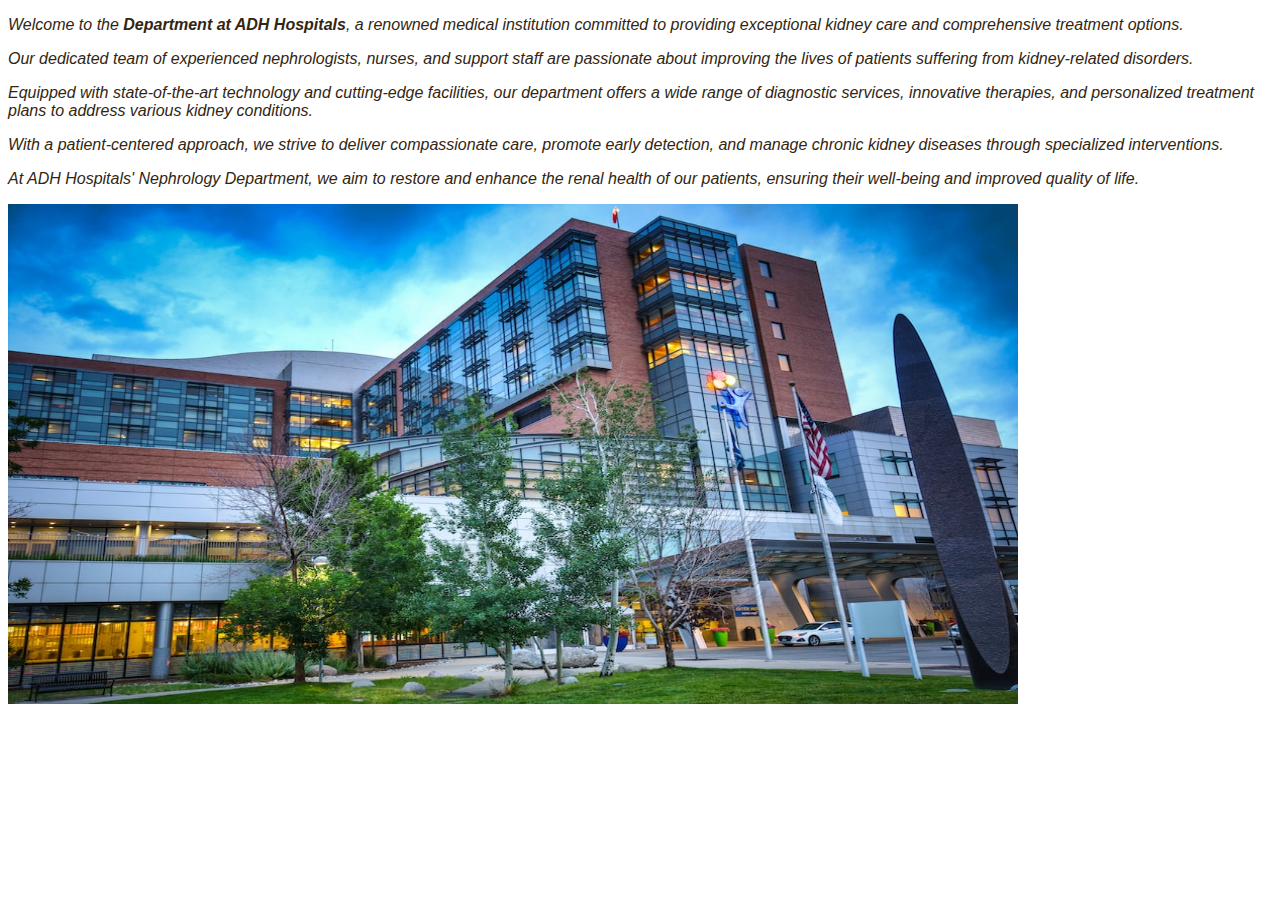
==== about.html @ 15c9ef93 "Imgs added" ====
<!DOCTYPE html>
<html>
<head>
  <title>About</title>
</head>
<style>
  p {
    font-family: Verdana, Geneva, Tahoma, sans-serif;
    font-size: medium;
    font-style: italic;
    font-weight: normal;
    color: rgb(50, 38, 18);
  }

  .hospital {
    width: 1010px;
    height: 500px;
  }

</style>
<body>
  <!-- Content goes here -->
  <p>Welcome to the <strong>Department at ADH Hospitals</strong>, a renowned medical institution committed to providing exceptional kidney care and comprehensive treatment options.</p>
  <p>Our dedicated team of experienced nephrologists, nurses, and support staff are passionate about improving the lives of patients suffering from kidney-related disorders.</p>
  <p>Equipped with state-of-the-art technology and cutting-edge facilities, our department offers a wide range of diagnostic services, innovative therapies, and personalized treatment plans to address various kidney conditions.</p>
  <p>With a patient-centered approach, we strive to deliver compassionate care, promote early detection, and manage chronic kidney diseases through specialized interventions.</p>
  <p>At ADH Hospitals' Nephrology Department, we aim to restore and enhance the renal health of our patients, ensuring their well-being and improved quality of life.</p>
  <img src="./hospital.png" class="hospital" alt="hospital">
</body>
</html>
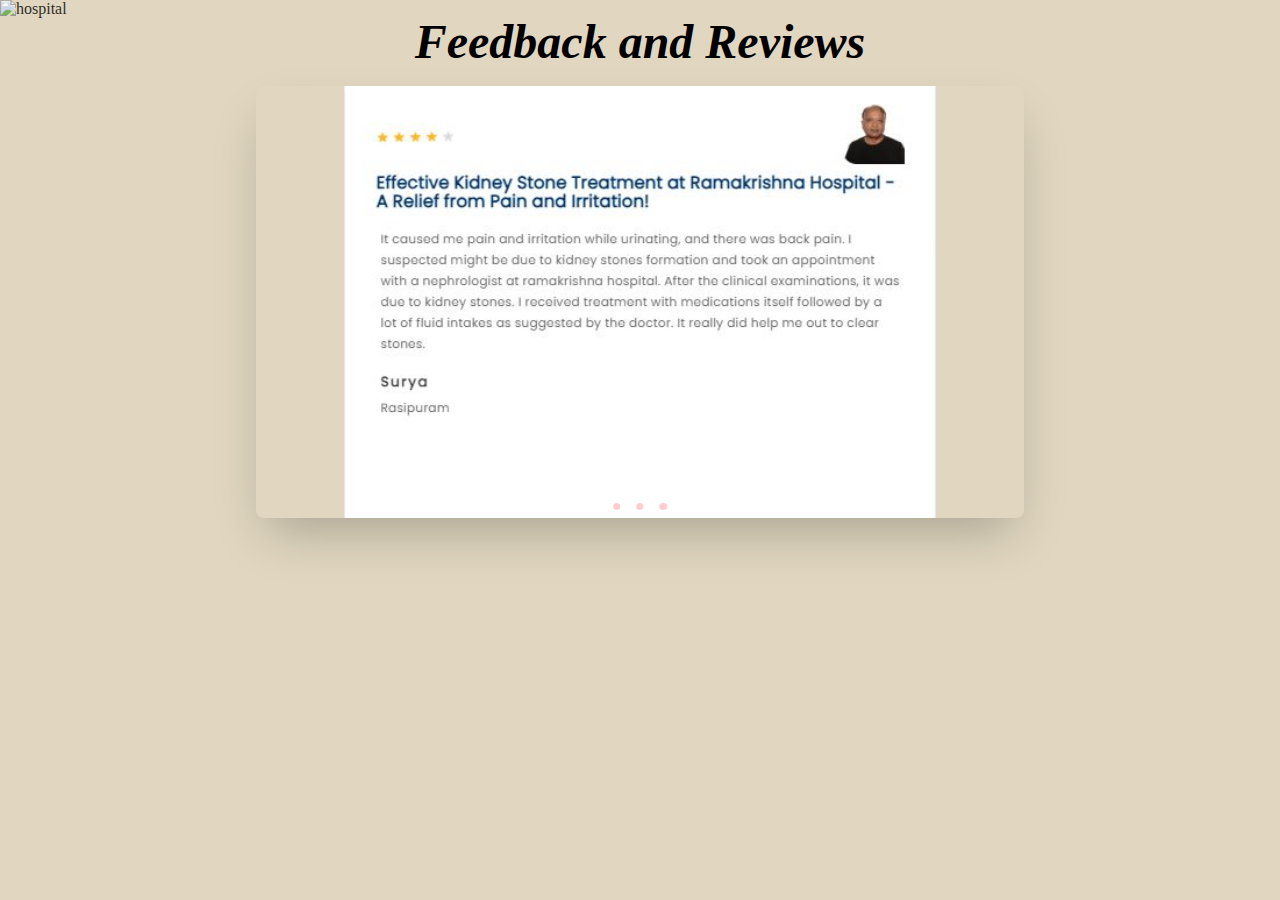
==== commit 3a8b37ea: "Completed Nephrology hospital website, added facilities, contact us, appointment form, treatments an" ====
--- a/about.html
+++ b/about.html
@@ -3,28 +3,51 @@
 <head>
   <title>About</title>
 </head>
+<link rel="stylesheet" href="styles/styles.css">
+<link rel="stylesheet" href="styles/carousal.css">
 <style>
-  p {
-    font-family: Verdana, Geneva, Tahoma, sans-serif;
-    font-size: medium;
-    font-style: italic;
-    font-weight: normal;
-    color: rgb(50, 38, 18);
+  .slider-wrapper {
+    position: relative;
+    max-width: 48em;
+    margin: 0 auto;
   }
-
-  .hospital {
-    width: 1010px;
-    height: 500px;
+  .slider img {
+    flex: 1 0 100%;
+    scroll-snap-align: start;
+    object-fit: contain;
+  }
+  .slider {
+    display: flex;
+    aspect-ratio: 16/9;
+    overflow-x: auto;  
+    scroll-snap-type: x mandatory;
+    scroll-behavior: smooth;
+    box-shadow: 0 1.5rem 3rem -0.75rem hsla(0, 0%, 0%, 0.25);
+    border-radius: 0.5rem;
+    -ms-overflow-style: none; /* Hide scrollbar IE and Edge */
+    scrollbar-width: none; /* Hide scrollbar Firefox */
   }
 
 </style>
 <body>
   <!-- Content goes here -->
-  <p>Welcome to the <strong>Department at ADH Hospitals</strong>, a renowned medical institution committed to providing exceptional kidney care and comprehensive treatment options.</p>
-  <p>Our dedicated team of experienced nephrologists, nurses, and support staff are passionate about improving the lives of patients suffering from kidney-related disorders.</p>
-  <p>Equipped with state-of-the-art technology and cutting-edge facilities, our department offers a wide range of diagnostic services, innovative therapies, and personalized treatment plans to address various kidney conditions.</p>
-  <p>With a patient-centered approach, we strive to deliver compassionate care, promote early detection, and manage chronic kidney diseases through specialized interventions.</p>
-  <p>At ADH Hospitals' Nephrology Department, we aim to restore and enhance the renal health of our patients, ensuring their well-being and improved quality of life.</p>
-  <img src="./hospital.png" class="hospital" alt="hospital">
+  <h4>
+    Feedback and Reviews
+  </h4>
+  <section class="container">
+    <div class="slider-wrapper">
+      <div class="slider">
+        <img id="slide-1" src="./images/feedback1.JPG">
+        <img id="slide-2" src="./images/feedback2.JPG">
+        <img id="slide-3" src="./images/feedback3.JPG">
+      </div>
+      <div class="slider-nav">
+        <a href="#slide-1"> </a>
+        <a href="#slide-2"> </a>
+        <a href="#slide-3"> </a>
+      </div>
+    </div>
+  </section>
+  <img src="images/hospital.png" class="background-img" alt="hospital">
 </body>
 </html>--- a/styles/styles.css
+++ b/styles/styles.css
@@ -0,0 +1,109 @@
+p {
+    font-family:"Montserrat",Georgia, 'Times New Roman', Times, serif;
+    font-size: medium;
+    font-weight: normal;
+    color: rgb(50, 38, 18);
+  }
+
+  .hospital {
+    width: 1010px;
+    height: 500px;
+  }
+  body , frame {
+    background-color: rgb(225, 215, 192);
+  }
+  li {
+    font-family:"Montserrat",Georgia, 'Times New Roman', Times, serif;
+    font-size: medium;
+    font-style: italic;
+    font-weight: bold;
+    color: rgb(50, 38, 18);
+  }
+  .doctor {
+    width: 1010px;
+    height: 500px;
+  }
+
+  .facilities {
+    width: 1010px;
+    height: 500px;
+  }
+  h1 {
+    font-family: "Montserrat",Georgia, 'Times New Roman', Times, serif;
+    color:rgb(50, 38, 18);
+    display: block;
+    font-size: 2em;
+    margin-top: 1.5em;
+    margin-bottom: 0;
+    margin-left: 300px;
+    margin-right: 646px;
+    font-weight: bolder;
+    padding-left: 0px;
+  }
+  h4 {
+    font-family:"Montserrat",Georgia, 'Times New Roman', Times, serif;
+    font-size: medium;
+    font-style: italic;
+    font-weight: bold;
+    color: rgb(50, 38, 18);
+  }
+  .receptionist {
+    width: 1010px;
+    height: 500px;
+  }
+
+  .img {
+    width: 1020px;
+    height: 563px;
+  }
+  .services {
+    width: 1010px;
+    height: 500px;
+  }
+
+  button {
+    background-color: rgb(50, 38, 18);
+    color: white;
+    border: none;
+    height: 36px;
+    width: 200px;
+    border-radius: 18px;
+    font-weight: bold;
+    font-size: 15px;
+    cursor: pointer;
+    transition: box-shadow 0.15s;
+  }
+  button:hover {
+    box-shadow: 5px 5px 10px rgba(0,0,0,0.2);
+  }
+  button:focus {
+    background-color: white;
+    color: rgb(50, 38, 18);
+  }
+  button:active {
+        opacity: 0.7;
+    }
+  .logo {
+    padding-top: 20px;
+    width: 200px;
+    height: 150px;
+    font-weight: bolder;
+  }
+
+  .background-img{
+    position: absolute;
+    width: 100%;
+    height: 100%;
+    top: 0;
+    left: 0;
+    z-index: -1;
+    opacity: 0.8;
+  }
+  h4 {
+    text-align: center;
+    font-family: "Montserrat",Georgia, 'Times New Roman', Times, serif;
+    color: rgb(0, 0, 0);
+    text-align: center;
+    font-size: 3rem;
+    margin: 0.3em;
+  }   --- a/styles/carousal.css
+++ b/styles/carousal.css
@@ -0,0 +1,43 @@
+
+.container {
+  padding: 2px;
+}
+
+
+.slider::-webkit-scrollbar {
+	display: none;
+}
+.slider .card {
+  flex: 1 0 100%;
+  scroll-snap-align: center;
+  position: relative;
+}
+.slider-nav {
+  display: flex;
+  column-gap: 1rem;
+  position: absolute;
+  bottom: 0.5rem;
+  left: 50%;
+  transform: translateX(-50%);
+  z-index: 1;
+}
+
+.slider-nav a {
+  width: 0.45rem;
+  height: 0.45rem;
+  border-radius: 50%;
+  background-color: #ffa3a3c7;
+  opacity: 0.7;
+  transition: opacity 0.2s ease-in-out, background-color 0.1s ease-in-out;
+}
+
+  .slider-nav a:hover {
+  opacity: 1;
+  background-color: rgb(37, 35, 35);
+}
+main {
+  display: flex;
+  flex-direction: row;
+  justify-content: center;
+  column-gap: 5rem;
+}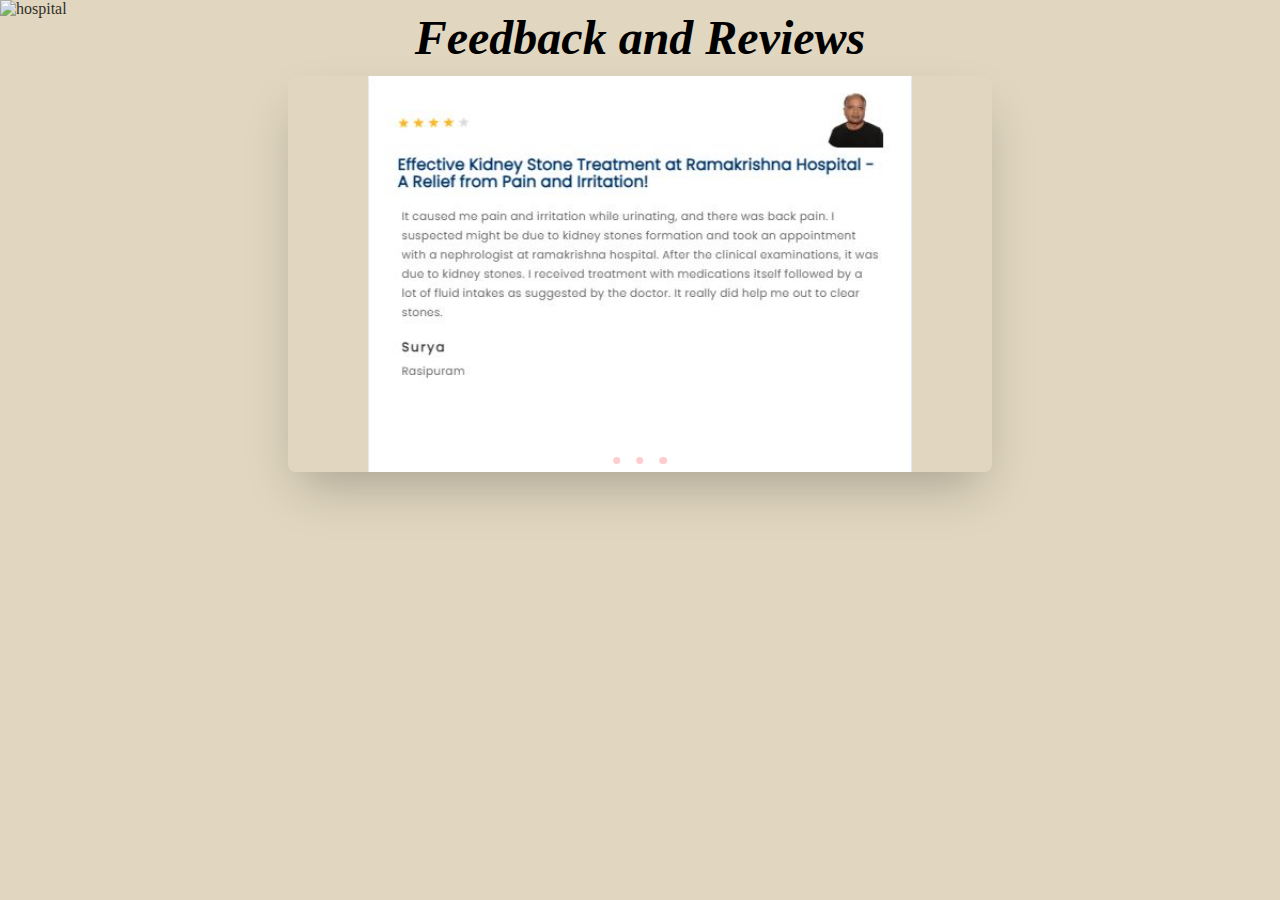
==== commit 50e6f18e: "Merge a5eace662639f2970a2cbd1b01283d5f5ff989aa into 61b2be946b963774c5d10aa9c8dbc07a13e89ad2" ====
--- a/about.html
+++ b/about.html
@@ -8,7 +8,7 @@
 <style>
   .slider-wrapper {
     position: relative;
-    max-width: 48em;
+    max-width: 44em;
     margin: 0 auto;
   }
   .slider img {
--- a/styles/styles.css
+++ b/styles/styles.css
@@ -105,5 +105,5 @@
     color: rgb(0, 0, 0);
     text-align: center;
     font-size: 3rem;
-    margin: 0.3em;
+    margin: 0.2em;
   }   